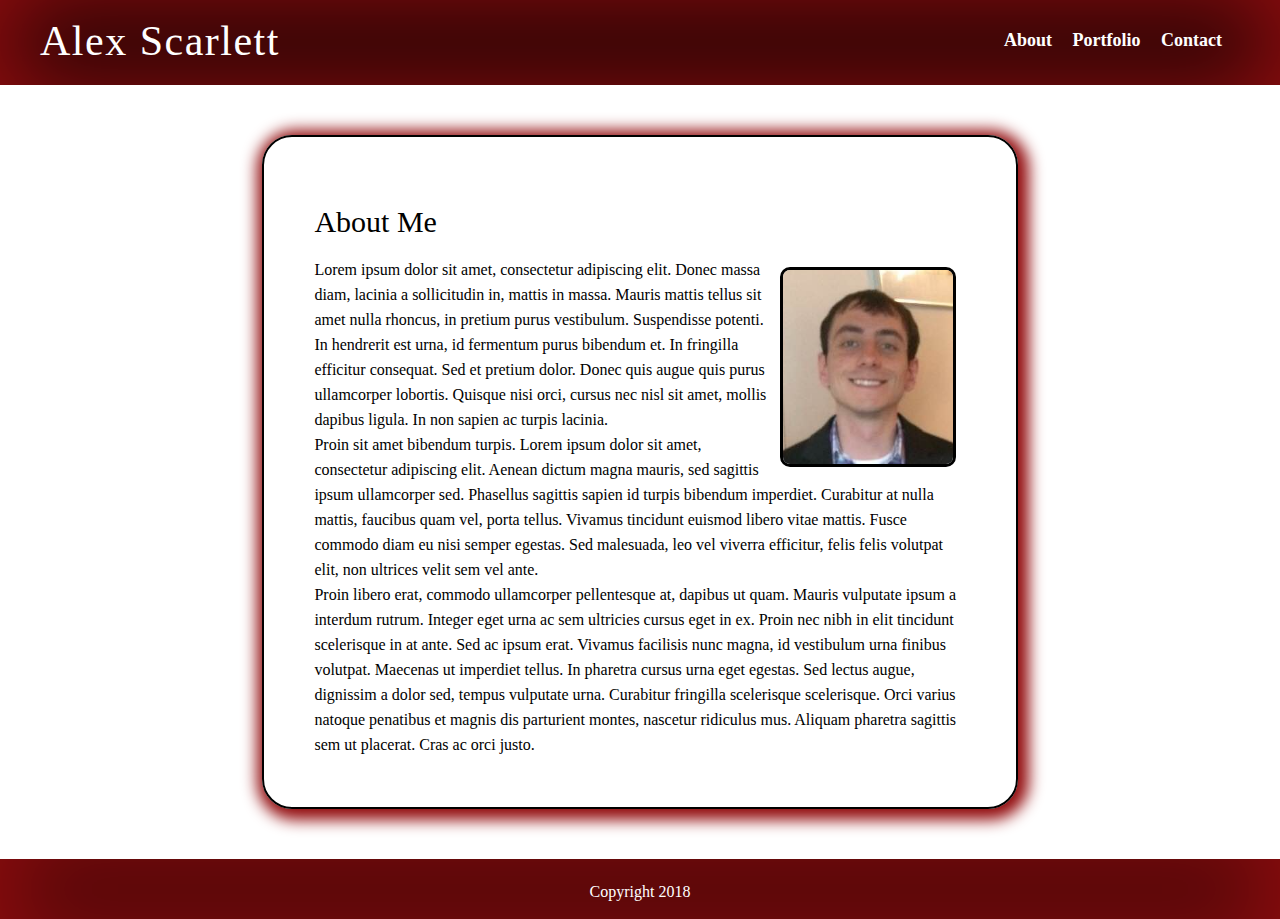
==== index.html @ 1b91d230 "changed fonts" ====
<!DOCTYPE html>
<html lang="en">

<head>
  <meta charset="UTF-8">
  <meta name="viewport" content="width=device-width, initial-scale=1.0">
  <meta http-equiv="X-UA-Compatible" content="ie=edge">
  <title>Alex Scarlett</title>
  <link rel="stylesheet" type="text/css" href="./assets/css/reset.css">
  <link rel="stylesheet" type="text/css" href="./assets/css/style.css">
</head>

<body>
  <header id="header">

    <h1>
      <a href="#">Alex Scarlett</a>
    </h1>

    <nav>
      <a href="#">About</a>
      <a href="portfolio.html">Portfolio</a>
      <a href="contact.html">Contact</a>
    </nav>

  </header>

  <div>

    <section class="about-me">

      <h2>About Me</h2>

      <img src="./assets/images/headshot.png" alt="headshot photo">

      <p>Lorem ipsum dolor sit amet, consectetur adipiscing elit. Donec massa diam, lacinia a sollicitudin in, mattis in massa.
        Mauris mattis tellus sit amet nulla rhoncus, in pretium purus vestibulum. Suspendisse potenti. In hendrerit est urna,
        id fermentum purus bibendum et. In fringilla efficitur consequat. Sed et pretium dolor. Donec quis augue quis purus
        ullamcorper lobortis. Quisque nisi orci, cursus nec nisl sit amet, mollis dapibus ligula. In non sapien ac turpis
        lacinia.
      </p>

      <p>Proin sit amet bibendum turpis. Lorem ipsum dolor sit amet, consectetur adipiscing elit. Aenean dictum magna mauris,
        sed sagittis ipsum ullamcorper sed. Phasellus sagittis sapien id turpis bibendum imperdiet. Curabitur at nulla mattis,
        faucibus quam vel, porta tellus. Vivamus tincidunt euismod libero vitae mattis. Fusce commodo diam eu nisi semper
        egestas. Sed malesuada, leo vel viverra efficitur, felis felis volutpat elit, non ultrices velit sem vel ante.</p>

      <p>Proin libero erat, commodo ullamcorper pellentesque at, dapibus ut quam. Mauris vulputate ipsum a interdum rutrum.
        Integer eget urna ac sem ultricies cursus eget in ex. Proin nec nibh in elit tincidunt scelerisque in at ante. Sed
        ac ipsum erat. Vivamus facilisis nunc magna, id vestibulum urna finibus volutpat. Maecenas ut imperdiet tellus. In
        pharetra cursus urna eget egestas. Sed lectus augue, dignissim a dolor sed, tempus vulputate urna. Curabitur fringilla
        scelerisque scelerisque. Orci varius natoque penatibus et magnis dis parturient montes, nascetur ridiculus mus. Aliquam
        pharetra sagittis sem ut placerat. Cras ac orci justo.</p>

    </section>

  </div>

  <footer id="footer">

    <p>Copyright 2018</p>

  </footer>

</body>

</html>
---- assets/css/style.css ----
* {
  box-sizing: border-box;
  margin: 0;
  padding: 0;
}

html,
body {
  height: 100%;
}

body {
  font-family: 'Palatino';
}

header,
footer {
  background: black;
  box-shadow: inset 0px 0px 90px 10px #930d0f;
  color: white;
  box-sizing: border-box;
}

h2 {
  margin: 20px 0;
  font-size: 30px;
}

a {
  color: white;
  text-decoration: none;
}

p {
  line-height: 25px;
}

#container {
  min-height: 100%;
}

#main {
  overflow: auto;
}

#header {
  padding: 20px 40px;
  height: 85px;
}

#header h1 {
  float: left;
  font-size: 42px;
  letter-spacing: 1.5px;
}

#header nav {
  font-size: 18px;
  line-height: 40px;
  float: right;
  font-weight: bold;
  padding: 0 10px;
}

#header nav a {
  padding: 0 8px;
}

#header nav a:hover {
  text-decoration: underline;
}

.about-me,
.contact-form,
.social-links {
  border: 2px solid black;
  border-radius: 30px;
  box-shadow: 3px 3px 15px 8px #930d0f;
}

.about-me {
  margin: 50px auto;
  padding: 50px;
  width: 59%;
}

.about-me img {
  height: 200px;
  float: right;
  border: 3px solid;
  margin: 10px;
  border-radius: 10px;
}

.contact-form {
  margin: 50px 50px 50px 200px;
  padding: 20px 50px;
  width: 30%;
  height: 600px;
  float: left;
}

.contact-form label {
  display: block;
  margin: 10px 0;
  font-size: 18px;
  font-weight: bold;
}

.contact-form input,
textarea {
  width: 100%;
  padding: 12px 20px;
  margin: 10px 0;
  box-sizing: border-box;
  border: 2px solid #ccc;
  border-radius: 4px;
  background-color: #f8f8f8;
  font-size: 16px;
  resize: none;
}

.contact-form input {
  height: 50px;
}

.contact-form input[type='submit'] {
  background: black;
  color: white;
  width: 100px;
  border-radius: 10px;
  border: none;
  cursor: pointer;
  font-weight: bold;
}

.contact-form textarea {
  height: 150px;
}

.social-links {
  margin: 50px 150px 50px 100px;
  width: 20%;
  height: 250px;
  float: right;
  padding: 10px;
  text-align: center;
  text-decoration: none;
}

.social-links h2 {
  font-size: 25px;
  margin: 15px 0;
}

.social-links img {
  height: 55px;
  margin: 10px 20px;
}

#footer {
  position: relative;
  height: 60px;
  clear: both;
  padding: 20px;
  text-align: center;
}
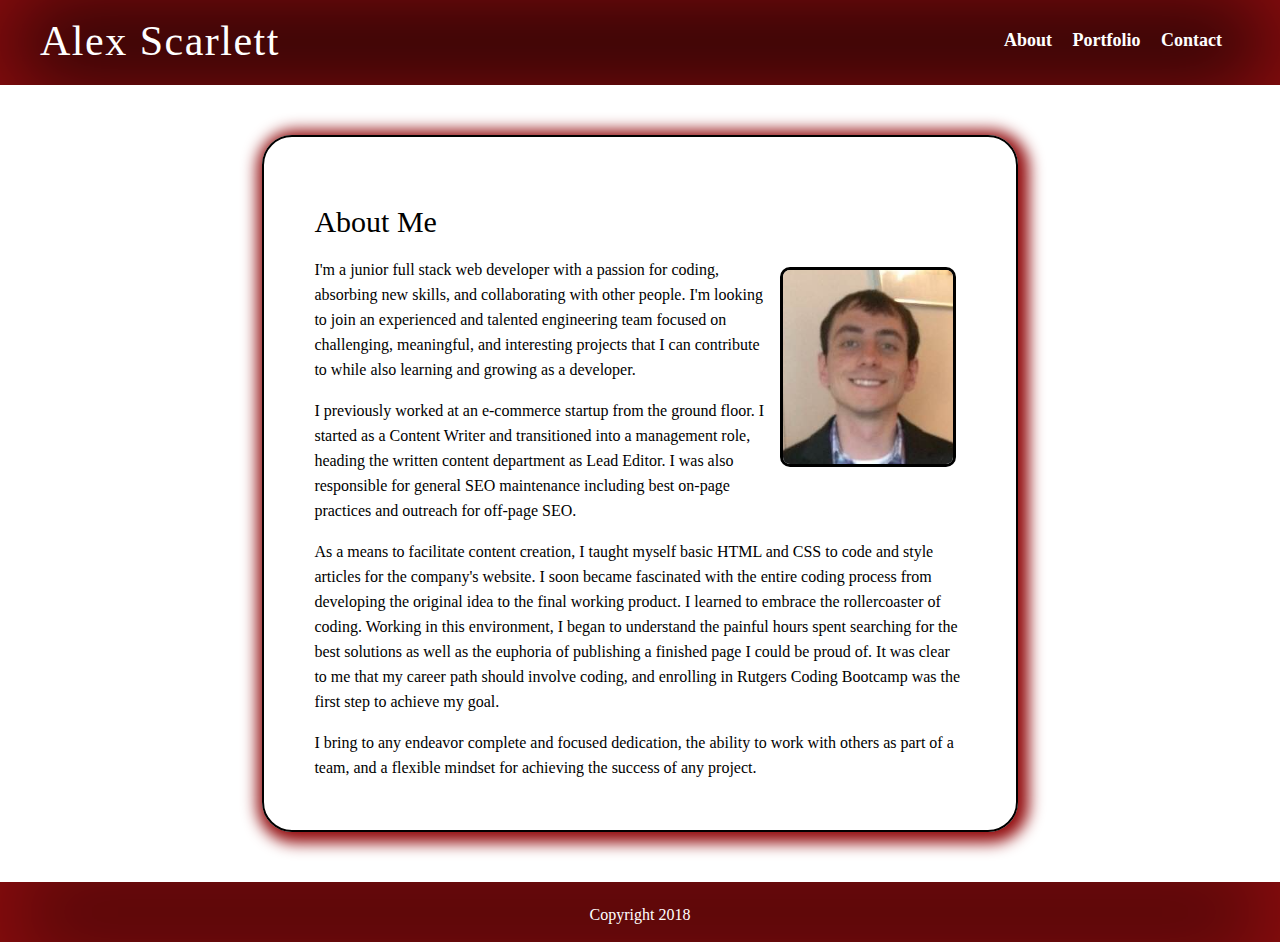
==== commit 5374f224: "Wrote the About Me section" ====
--- a/index.html
+++ b/index.html
@@ -11,56 +11,65 @@
 </head>
 
 <body>
-  <header id="header">
+  <div>
+    <header id="header">
 
-    <h1>
-      <a href="#">Alex Scarlett</a>
-    </h1>
+      <h1>
+        <a href="#">Alex Scarlett</a>
+      </h1>
 
-    <nav>
-      <a href="#">About</a>
-      <a href="portfolio.html">Portfolio</a>
-      <a href="contact.html">Contact</a>
-    </nav>
+      <nav>
+        <a href="#">About</a>
+        <a href="portfolio.html">Portfolio</a>
+        <a href="contact.html">Contact</a>
+      </nav>
 
-  </header>
+    </header>
 
-  <div>
+    <div>
 
-    <section class="about-me">
+      <section class="about-me">
 
-      <h2>About Me</h2>
+        <h2>About Me</h2>
 
-      <img src="./assets/images/headshot.png" alt="headshot photo">
+        <img src="./assets/images/headshot.png" alt="headshot photo">
 
-      <p>Lorem ipsum dolor sit amet, consectetur adipiscing elit. Donec massa diam, lacinia a sollicitudin in, mattis in massa.
-        Mauris mattis tellus sit amet nulla rhoncus, in pretium purus vestibulum. Suspendisse potenti. In hendrerit est urna,
-        id fermentum purus bibendum et. In fringilla efficitur consequat. Sed et pretium dolor. Donec quis augue quis purus
-        ullamcorper lobortis. Quisque nisi orci, cursus nec nisl sit amet, mollis dapibus ligula. In non sapien ac turpis
-        lacinia.
-      </p>
+        <p>I'm a junior full stack web developer with a passion for coding, absorbing new skills, and collaborating with other
+          people. I'm looking to join an experienced and talented engineering team focused on challenging, meaningful, and
+          interesting projects that I can contribute to while also learning and growing as a developer.
+        </p>
 
-      <p>Proin sit amet bibendum turpis. Lorem ipsum dolor sit amet, consectetur adipiscing elit. Aenean dictum magna mauris,
-        sed sagittis ipsum ullamcorper sed. Phasellus sagittis sapien id turpis bibendum imperdiet. Curabitur at nulla mattis,
-        faucibus quam vel, porta tellus. Vivamus tincidunt euismod libero vitae mattis. Fusce commodo diam eu nisi semper
-        egestas. Sed malesuada, leo vel viverra efficitur, felis felis volutpat elit, non ultrices velit sem vel ante.</p>
+        <br>
 
-      <p>Proin libero erat, commodo ullamcorper pellentesque at, dapibus ut quam. Mauris vulputate ipsum a interdum rutrum.
-        Integer eget urna ac sem ultricies cursus eget in ex. Proin nec nibh in elit tincidunt scelerisque in at ante. Sed
-        ac ipsum erat. Vivamus facilisis nunc magna, id vestibulum urna finibus volutpat. Maecenas ut imperdiet tellus. In
-        pharetra cursus urna eget egestas. Sed lectus augue, dignissim a dolor sed, tempus vulputate urna. Curabitur fringilla
-        scelerisque scelerisque. Orci varius natoque penatibus et magnis dis parturient montes, nascetur ridiculus mus. Aliquam
-        pharetra sagittis sem ut placerat. Cras ac orci justo.</p>
+        <p>I previously worked at an e-commerce startup from the ground floor. I started as a Content Writer and transitioned
+          into a management role, heading the written content department as Lead Editor. I was also responsible for general
+          SEO maintenance including best on-page practices and outreach for off-page SEO.
+        </p>
 
-    </section>
+        <br>
 
+        <p>As a means to facilitate content creation, I taught myself basic HTML and CSS to code and style articles for the
+          company's website. I soon became fascinated with the entire coding process from developing the original idea to
+          the final working product. I learned to embrace the rollercoaster of coding. Working in this environment, I began
+          to understand the painful hours spent searching for the best solutions as well as the euphoria of publishing a
+          finished page I could be proud of. It was clear to me that my career path should involve coding, and enrolling
+          in Rutgers Coding Bootcamp was the first step to achieve my goal.</p>
+
+        <br>
+
+        <p>I bring to any endeavor complete and focused dedication, the ability to work with others as part of a team, and a
+          flexible mindset for achieving the success of any project.</p>
+
+      </section>
+
+    </div>
+
+    <footer id="footer">
+
+      <p>Copyright 2018</p>
+
+    </footer>
   </div>
-
-  <footer id="footer">
-
-    <p>Copyright 2018</p>
-
-  </footer>
 
 </body>
 
--- a/assets/css/style.css
+++ b/assets/css/style.css
@@ -35,14 +35,6 @@
   line-height: 25px;
 }
 
-#container {
-  min-height: 100%;
-}
-
-#main {
-  overflow: auto;
-}
-
 #header {
   padding: 20px 40px;
   height: 85px;
@@ -71,6 +63,7 @@
 }
 
 .about-me,
+.portfolio,
 .contact-form,
 .social-links {
   border: 2px solid black;
@@ -78,7 +71,8 @@
   box-shadow: 3px 3px 15px 8px #930d0f;
 }
 
-.about-me {
+.about-me,
+.portfolio {
   margin: 50px auto;
   padding: 50px;
   width: 59%;
@@ -90,6 +84,20 @@
   border: 3px solid;
   margin: 10px;
   border-radius: 10px;
+}
+
+.projects-table {
+  width: 100%;
+  height: 625px;
+}
+
+.portfolio-project {
+  width: 200px;
+  height: 150px;
+  text-align: center;
+  border: 2px solid black;
+  float: left;
+  margin: 30px 85px;
 }
 
 .contact-form {
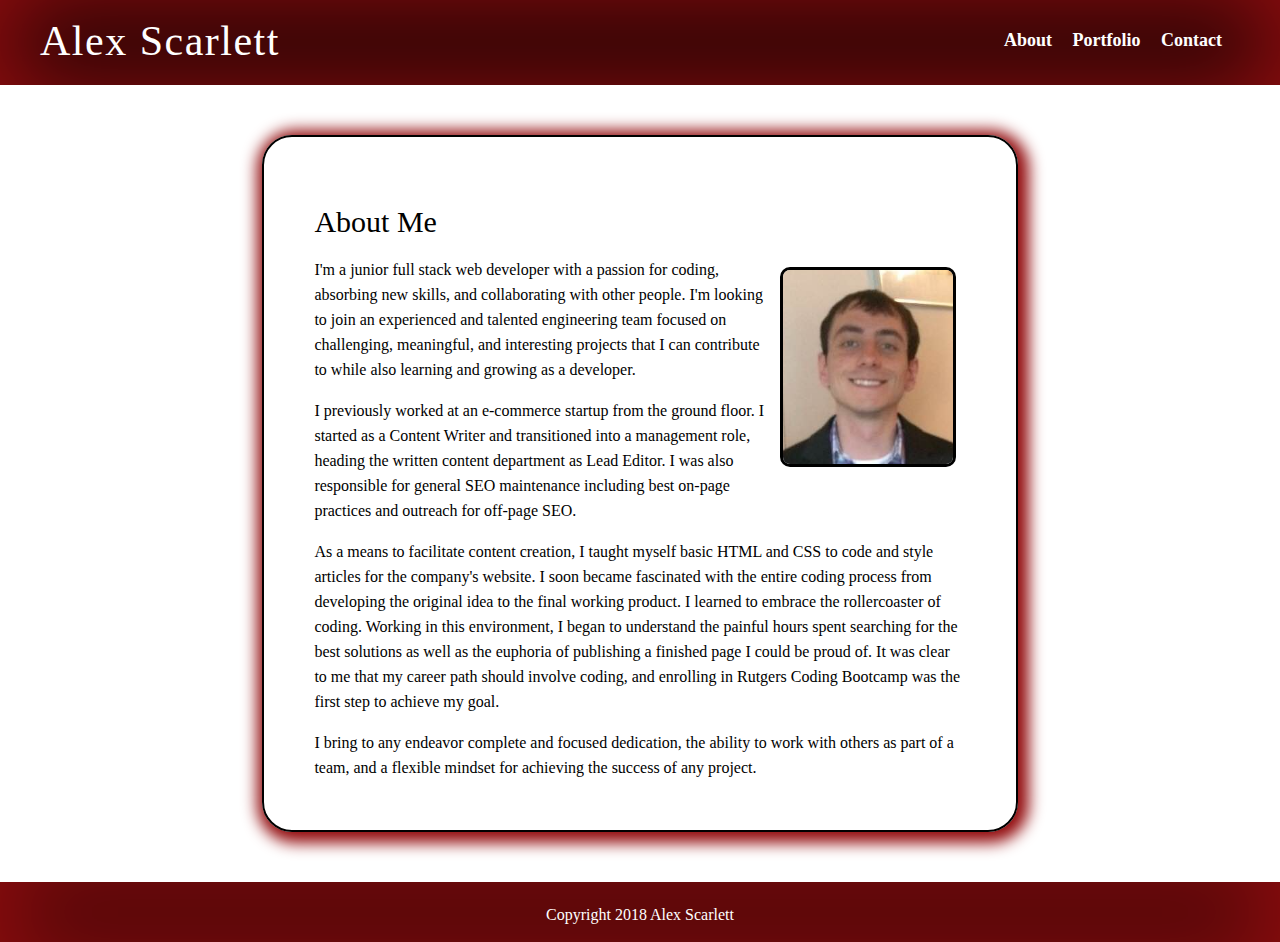
==== commit 85131ddb: "Fixed html indentation and copyright footer" ====
--- a/index.html
+++ b/index.html
@@ -27,7 +27,6 @@
     </header>
 
     <div>
-
       <section class="about-me">
 
         <h2>About Me</h2>
@@ -61,12 +60,11 @@
           flexible mindset for achieving the success of any project.</p>
 
       </section>
-
     </div>
 
     <footer id="footer">
 
-      <p>Copyright 2018</p>
+      <p>Copyright 2018 Alex Scarlett</p>
 
     </footer>
   </div>
--- a/assets/css/style.css
+++ b/assets/css/style.css
@@ -14,7 +14,8 @@
 }
 
 header,
-footer {
+footer,
+.portfolio-banner {
   background: black;
   box-shadow: inset 0px 0px 90px 10px #930d0f;
   color: white;
@@ -92,12 +93,19 @@
 }
 
 .portfolio-project {
+  position: relative;
   width: 200px;
   height: 150px;
   text-align: center;
-  border: 2px solid black;
   float: left;
   margin: 30px 85px;
+}
+
+.portfolio-banner {
+  position: absolute;
+  padding: 15px;
+  width: 100%;
+  bottom: 10px;
 }
 
 .contact-form {
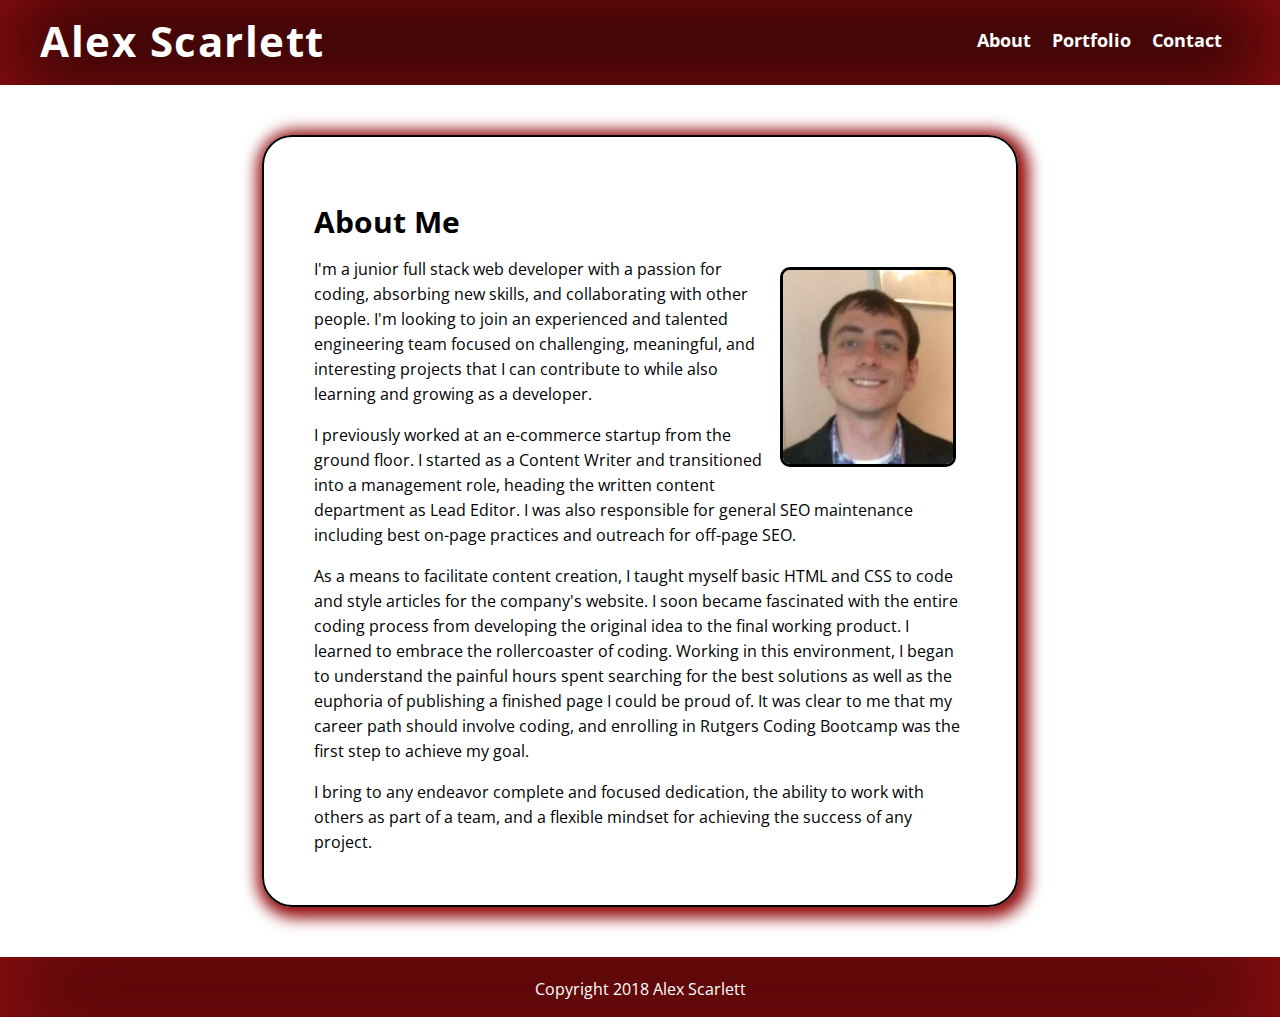
==== commit 81d54daf: "Changed font for entire site and added additional styling for headers" ====
--- a/index.html
+++ b/index.html
@@ -8,6 +8,7 @@
   <title>Alex Scarlett</title>
   <link rel="stylesheet" type="text/css" href="./assets/css/reset.css">
   <link rel="stylesheet" type="text/css" href="./assets/css/style.css">
+  <link href="https://fonts.googleapis.com/css?family=Open+Sans" rel="stylesheet">
 </head>
 
 <body>
--- a/assets/css/style.css
+++ b/assets/css/style.css
@@ -2,15 +2,12 @@
   box-sizing: border-box;
   margin: 0;
   padding: 0;
+  font-family: 'Open Sans', sans-serif !important;
 }
 
 html,
 body {
   height: 100%;
-}
-
-body {
-  font-family: 'Palatino';
 }
 
 header,
@@ -20,6 +17,11 @@
   box-shadow: inset 0px 0px 90px 10px #930d0f;
   color: white;
   box-sizing: border-box;
+}
+
+h1,
+h2 {
+  font-weight: bold;
 }
 
 h2 {
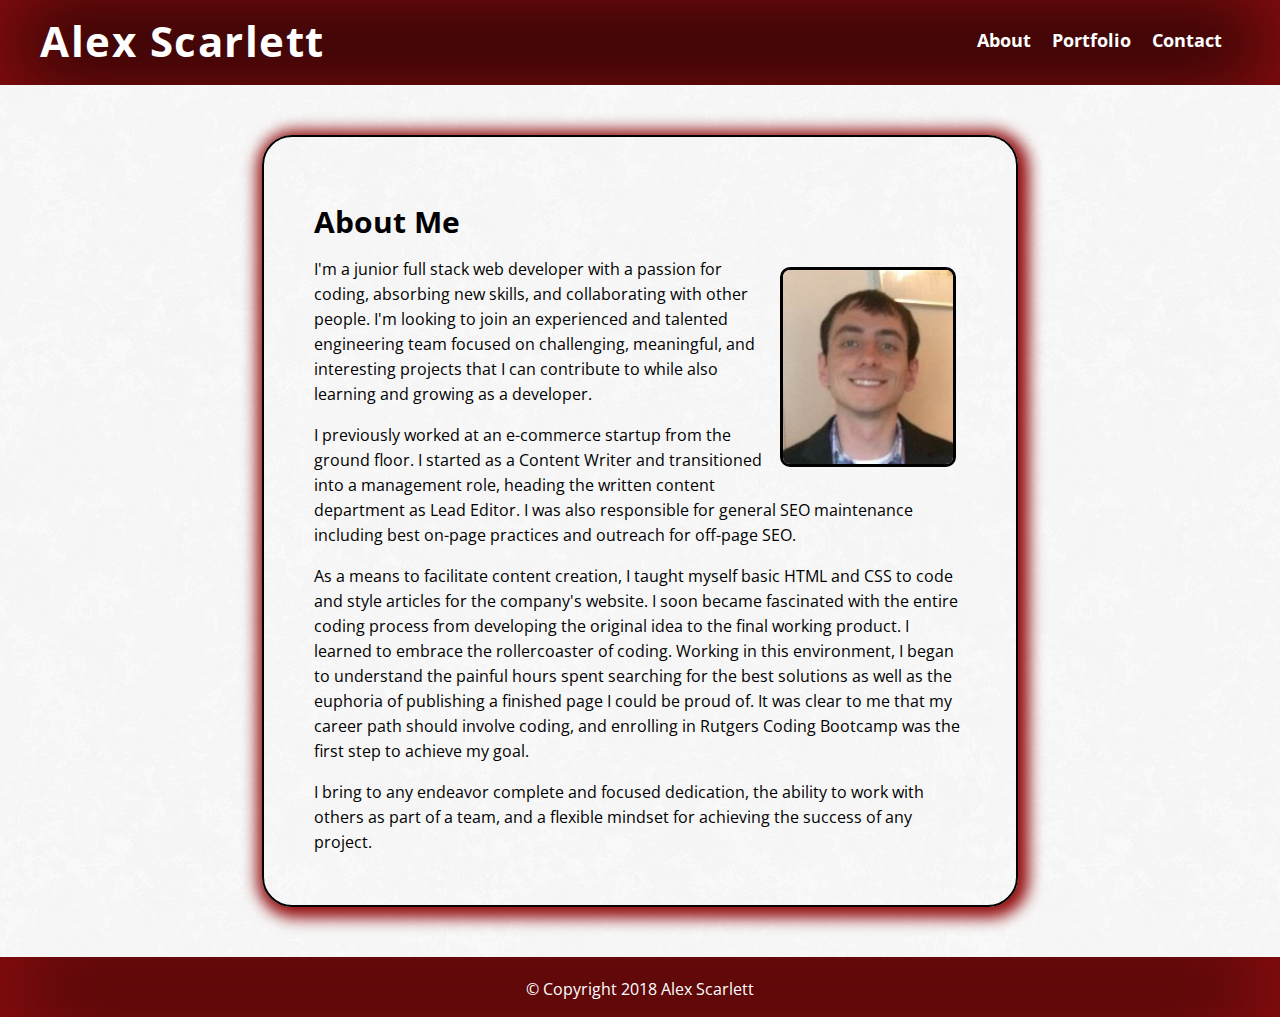
==== commit 887459cf: "Added copyright symbol to footer" ====
--- a/index.html
+++ b/index.html
@@ -65,7 +65,7 @@
 
     <footer id="footer">
 
-      <p>Copyright 2018 Alex Scarlett</p>
+      <p>&copy; Copyright 2018 Alex Scarlett</p>
 
     </footer>
   </div>
--- a/assets/css/style.css
+++ b/assets/css/style.css
@@ -8,6 +8,7 @@
 html,
 body {
   height: 100%;
+  background-image: url(../images/white_wall_hash.png);
 }
 
 header,
@@ -62,7 +63,7 @@
 }
 
 #header nav a:hover {
-  text-decoration: underline;
+  border-bottom: 2px solid currentColor;
 }
 
 .about-me,
